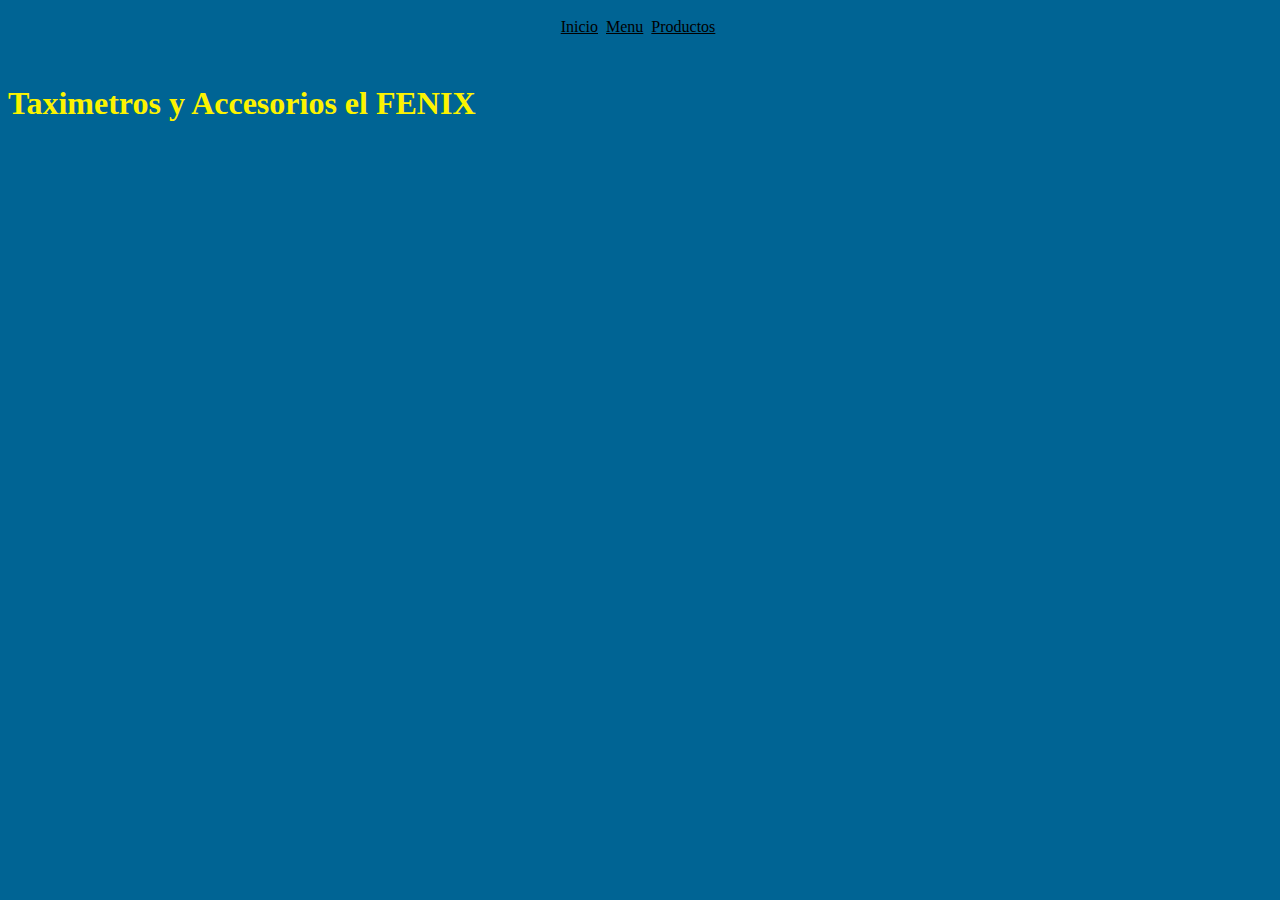
==== index.html @ 7cce4730 "hoja de estilos CSS" ====
<!DOCTYPE html  >
<html>


  <head>
    <style media="screen">

    html{
    background-color:#006494;
    }
    </style>
    <meta charset="UTF-8">
    <title>FENIX</title>
<link href="EstilosCSS.css" rel="stylesheet" type="text/css">
  </head>
  <body>
  <header class="main-header">
    <nav>
      <a href="Inicio.html"class="nav-link">Inicio</a>
      <a href="menu.html"class="nav-link">Menu</a>
      <a href="productos.html"class="nav-link">Productos</a>
    </nav>
  </header>
  <article>
    <header class="text-center">
      <img src="/fenix/imagenes/imagen-1.jpg" height="100" alt="">
      <h1 class="amarillo">Taximetros y Accesorios el FENIX</h1>
    </header>
  </article>
  </body>
</html>
---- EstilosCSS.css ----
@charset "UTF-8";
<style media="screen">

html{
background-color:#006494;
}

 .nav-link{
color:black;margin-right:4px;
}
/*encabesado*/
.main-header{
background-color:#BCB88B1;
 padding-right: 15px;
  padding-left:15px;
   padding-top:10px;
padding-bottom:10px;
text-align: center;
}
/*alineaciones*/
.tex-center{/*centro*/
text-align: center;
}

/*color letra*/
.amarillo{
color:#FCF300;
}

</style>
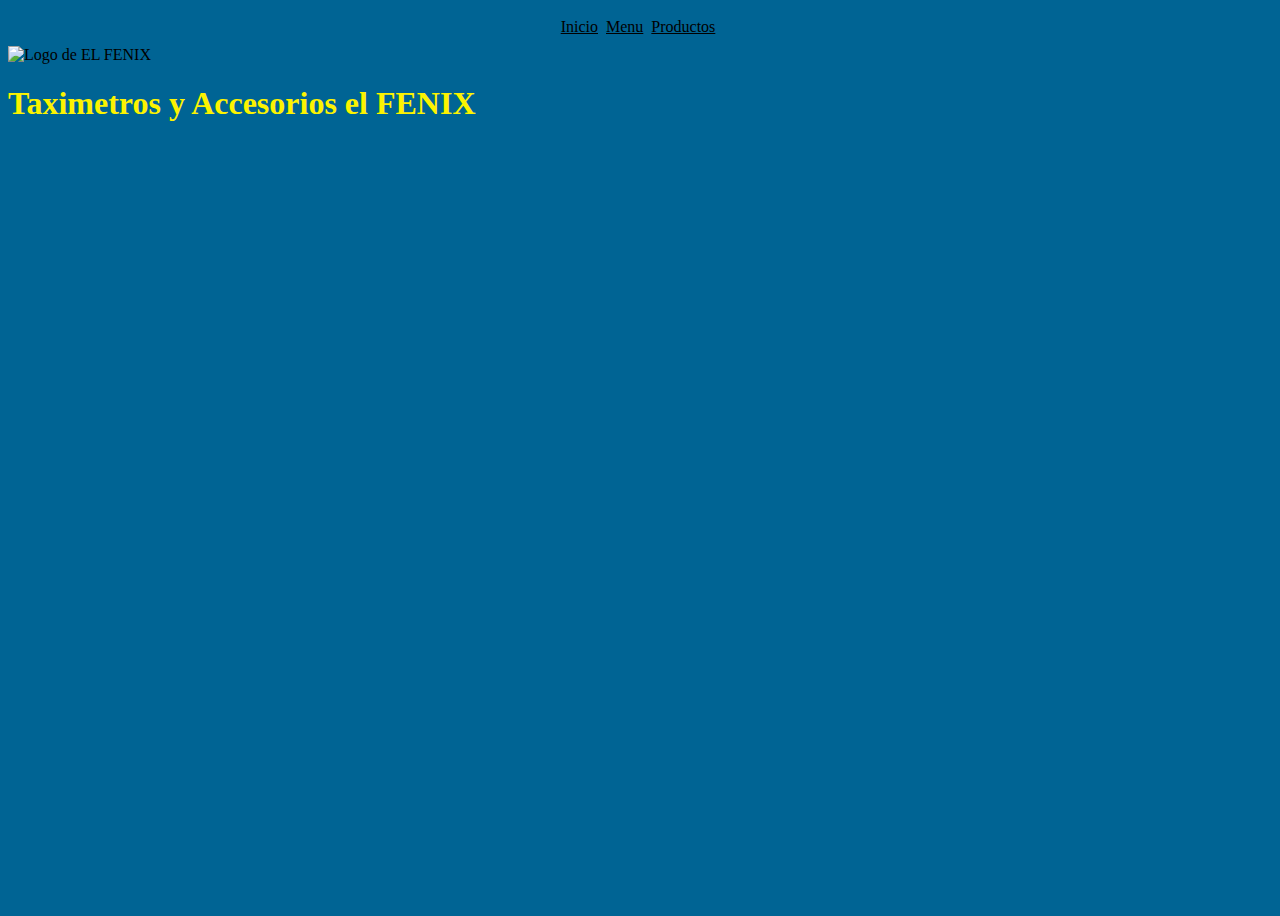
==== commit 997d2ecf: "uso de grillas" ====
--- a/index.html
+++ b/index.html
@@ -1,21 +1,23 @@
 <!DOCTYPE html  >
 <html>
-
-
   <head>
     <style media="screen">
-
     html{
     background-color:#006494;
     }
     </style>
     <meta charset="UTF-8">
     <title>FENIX</title>
-<link href="EstilosCSS.css" rel="stylesheet" type="text/css">
+
+<link href="EstilosCSS.css" rel="stylesheet">
+<link rel="stylesheet" href="https://cdnjs.cloudflare.com/ajax/libs/flexboxgrid/6.3.1/flexboxgrid.min.css">
   </head>
   <body>
+    <div class="row main-contrainer middle-xs center-xs">
+      <div class="col-md-8 col-sm-10 col-xs-11 col-lg-7">
+        <div class="box">
   <header class="main-header">
-    <nav>
+    <nav class="center-xs">
       <a href="Inicio.html"class="nav-link">Inicio</a>
       <a href="menu.html"class="nav-link">Menu</a>
       <a href="productos.html"class="nav-link">Productos</a>
@@ -23,9 +25,16 @@
   </header>
   <article>
     <header class="text-center">
-      <img src="/fenix/imagenes/imagen-1.jpg" height="100" alt="">
-      <h1 class="amarillo">Taximetros y Accesorios el FENIX</h1>
+      <img src="/fenix/imagenes/imagen-1.jpg" height="100" alt="Logo de EL FENIX">
+      <h1 class="amarillo"
+      style="margin-right:auto;margin-left:auto">
+      Taximetros y Accesorios el FENIX
+    </h1>
+
     </header>
   </article>
+      </div>
+     </div>
+  </div>
   </body>
 </html>
--- a/EstilosCSS.css
+++ b/EstilosCSS.css
@@ -26,5 +26,8 @@
 .amarillo{
 color:#FCF300;
 }
+.main-contrainer{
+  min-height: 100vh;
+}
 
 </style>
